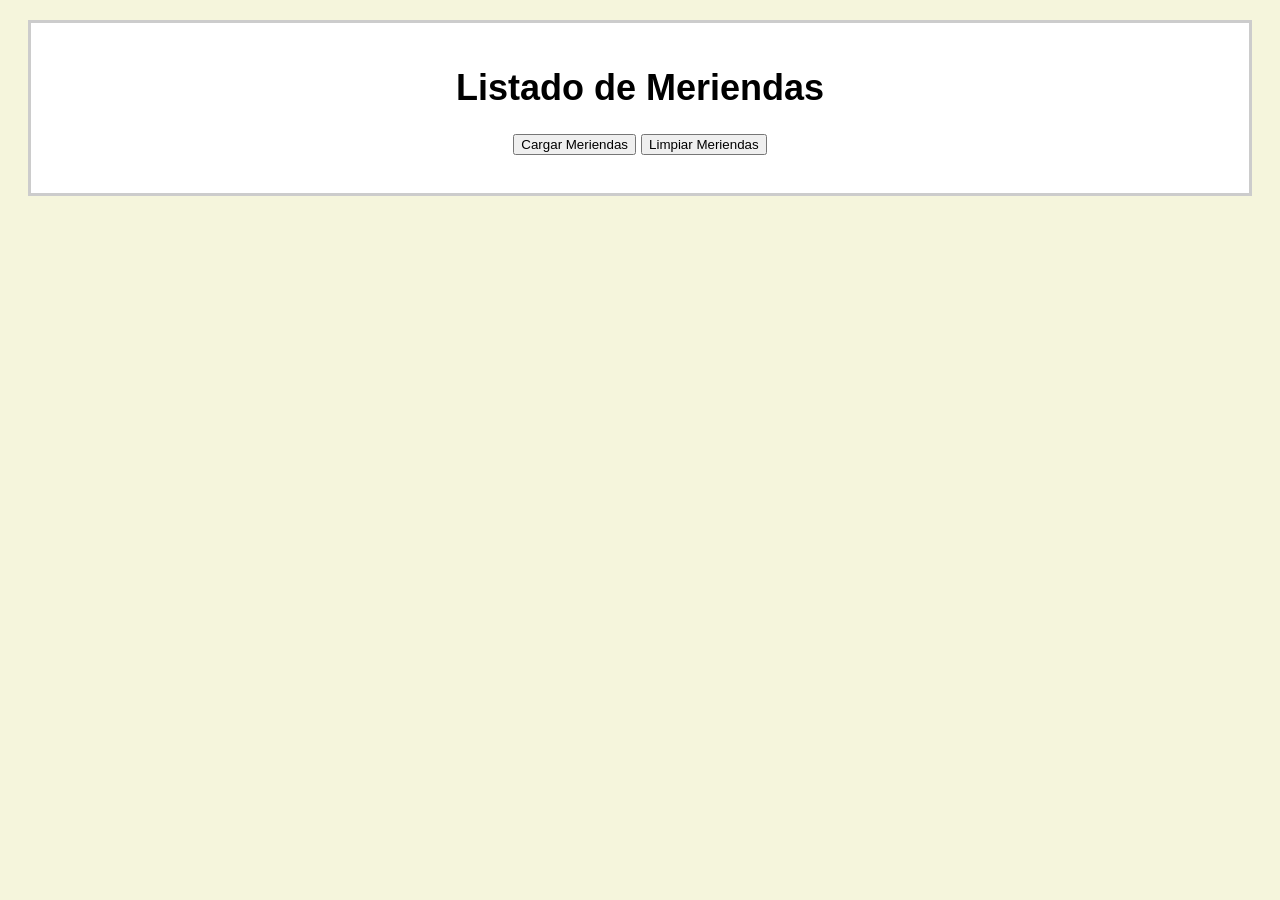
==== index.html @ d3c29e2f "Archivos creados" ====
<!doctype html>
<html lang="es">
  <head>
    <meta charset="UTF-8" />
    <title>Listado de Meriendas</title>
    <link rel="stylesheet" href="estilos.css" />
  </head>
  <body>
    <main>
      <header>
        <h1>Listado de Meriendas</h1>
      </header>
      <section><ul id="lista"></ul></section>
      <button id="btn">Cargar Meriendas</button>
      <button id="btn2">Limpiar Meriendas</button>
      <p id="count"></p>
    </main>
    <script src="script.js"></script>
  </body>
</html>
---- estilos.css ----
body {
  background-color: beige;
}

main {
  font-family: Arial, sans-serif;
  font-size: 18px;
  content: "";
  text-align: center;
  display: block;
  margin: 20px;
  border: 3px solid #ccc;
  padding: 20px;
  background-color: #fff;
}

main ul li {
  text-align: left;
  margin: 10px;
}
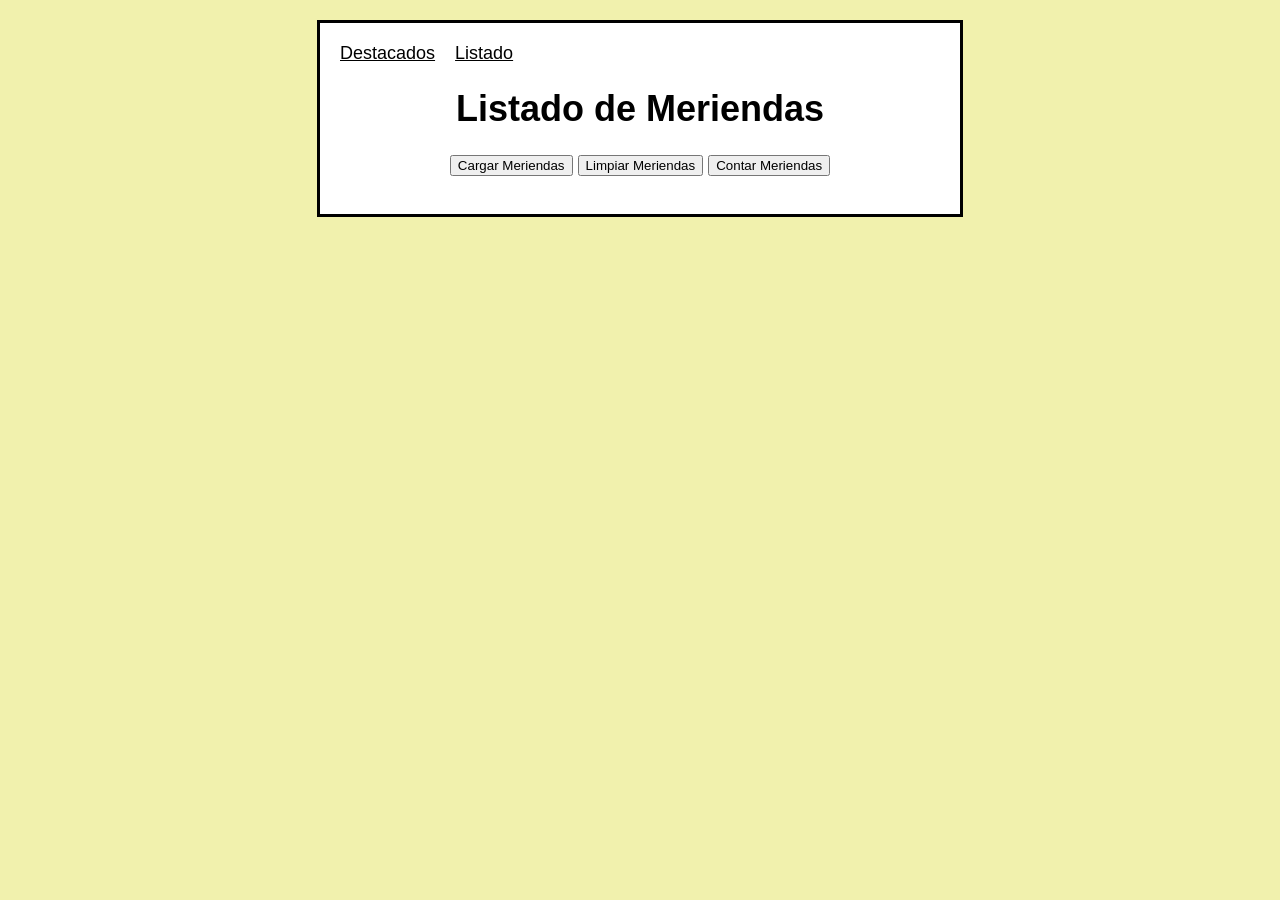
==== commit f6b06584: "Finalizar pagina index con estilos CSS y logica JavaScript" ====
--- a/index.html
+++ b/index.html
@@ -8,13 +8,18 @@
   <body>
     <main>
       <header>
+        <nav>
+          <a href="destacados.html">Destacados</a>
+          <a href="listado.html">Listado</a>
+        </nav>
         <h1>Listado de Meriendas</h1>
       </header>
       <section><ul id="lista"></ul></section>
       <button id="btn">Cargar Meriendas</button>
       <button id="btn2">Limpiar Meriendas</button>
-      <p id="count"></p>
+      <button id="btn3">Contar Meriendas</button>
+      <p id="countText"></p>
     </main>
-    <script src="script.js"></script>
+    <script src="index.js"></script>
   </body>
 </html>
--- a/estilos.css
+++ b/estilos.css
@@ -1,15 +1,16 @@
 body {
-  background-color: beige;
+  background-color: rgb(241, 241, 173);
 }
 
 main {
   font-family: Arial, sans-serif;
   font-size: 18px;
-  content: "";
+  width: 80%;
+  max-width: 600px;
+  margin: 20px auto;
   text-align: center;
   display: block;
-  margin: 20px;
-  border: 3px solid #ccc;
+  border: 3px solid #000000;
   padding: 20px;
   background-color: #fff;
 }
@@ -18,3 +19,16 @@
   text-align: left;
   margin: 10px;
 }
+
+nav {
+  display: flex;
+  text-align: left;
+  justify-content: left;
+  gap: 20px;
+  margin-bottom: 20px;
+}
+
+nav a {
+  display: flex;
+  color: black;
+}
